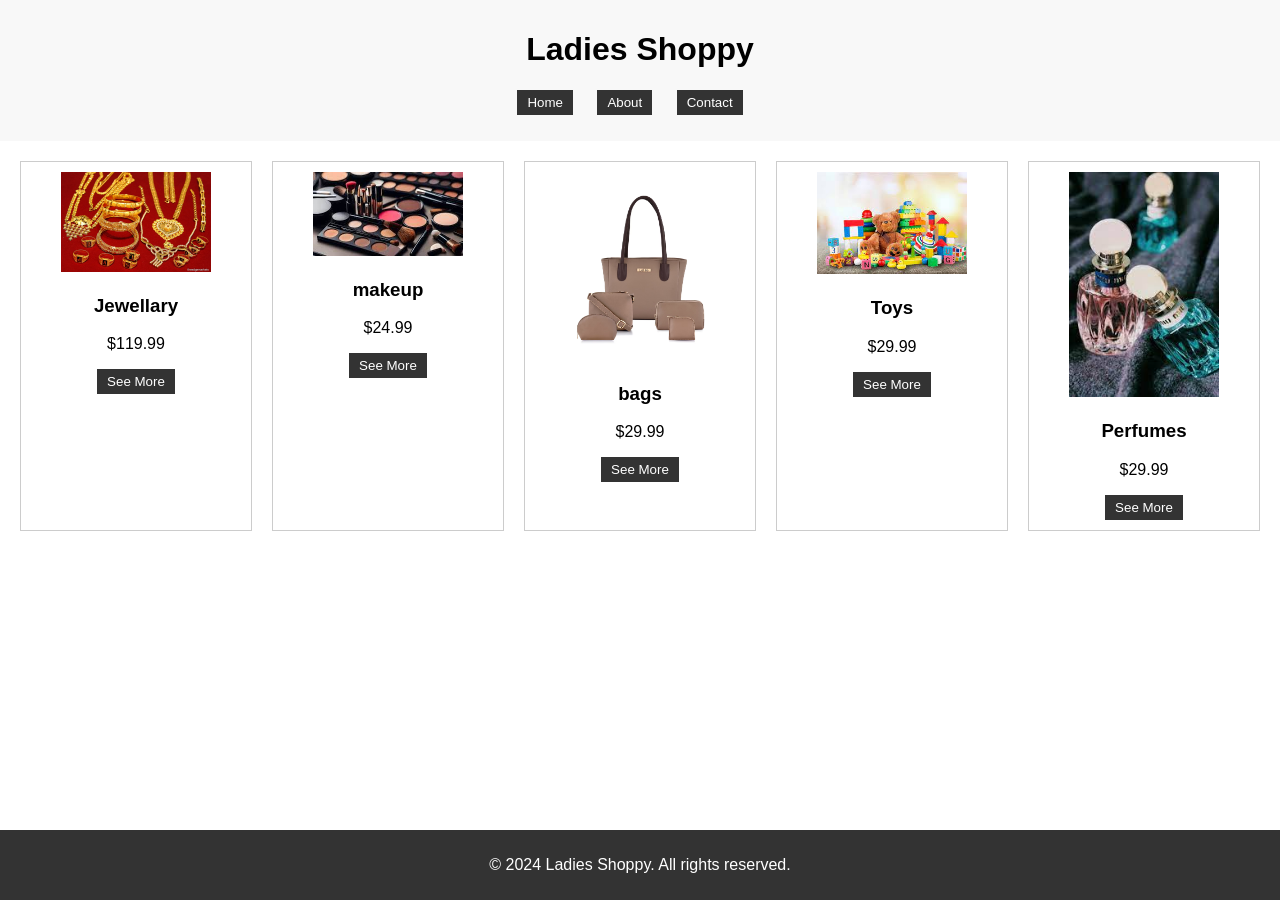
==== index.html @ 55076e14 "Add files via upload" ====
<!DOCTYPE html>
<html lang="en">
<head>
<meta charset="UTF-8">
<meta name="viewport" content="width=device-width, initial-scale=1.0">
<title>Ladies Shoppy</title>
<link rel="stylesheet" href="style.css">
</head>
<body>
<header>
    <h1>Ladies Shoppy</h1>
    <nav>
        <ul>
            <li><a href="regist.html" target="-blank"> <button class="btn">Home</button></a></li>
            
            <li><a href="About.html" target="-blank"> <button class="btn">About</button></a></li>
            <li><a href="cont.html" target="-blank"> <button class="btn">Contact</button></a></li>
        </ul>
    </nav>
</header>
<main>
    <section class="products">
        <div class="product">
            <img src="jewellary" alt="Product 1">
            <h3>Jewellary</h3>
            <p>$119.99</p>
           <a href="jewellery.html" target="-blank"> <button class="btn">See More</button></a>
             
        </div>
        <div class="product">
            <img src="makeup" alt="Product 2">
            <h3>makeup</h3>
            <p>$24.99</p>
            
            <a href="makeup.html" target="-blank"> <button class="btn">See More</button></a>

        </div>
        <div class="product">
            <img src="bags" alt="Product 3">
            <h3>bags</h3>
            <p>$29.99</p>
            
            <a href="bag.html" target="-blank"> <button class="btn">See More</button></a>

        </div>
        <div class="product">
            <img src="Toys.jpeg" alt="Product 4 ">
            <h3>Toys</h3>
            <p>$29.99</p>
            
            <a href="toy.html" target="-blank"> <button class="btn">See More</button></a>

        </div>
        <div class="product">
            <img src="gift" alt="Product 5">
            <h3>Perfumes</h3>
            <p>$29.99</p>
            
            <a href="perfume.html" target="-blank"> <button class="btn">See More</button></a>

        </div>

        <!-- Add more product items as needed -->
    </section>
</main>
<footer>
    <p>&copy; 2024 Ladies Shoppy. All rights reserved.</p>
</footer>
</body>
</html>
---- style.css ----
body {
    font-family: Arial, sans-serif;
    margin: 0;
    padding: 0;
    box-sizing: border-box;
}
header {
    background-color: #f8f8f8;
    padding: 10px 0;
    text-align: center;
}
nav ul {
    list-style-type: none;
    padding: 0;
}
nav ul li {
    display: inline-block;
    margin-right: 20px;
}
nav ul li a {
    text-decoration: none;
    color: #333;
    font-weight: bold;
}
main {
    padding: 20px;
}
.products {
    display: grid;
    grid-template-columns: repeat(auto-fill, minmax(200px, 1fr));
    gap: 20px;
}
.product {
    border: 1px solid #ccc;
    padding: 10px;
    text-align: center;
}
.product img {
    max-width: 150px;
}
button {
    background-color: #333;
    color: #fff;
    padding: 5px 10px;
    border: none;
    cursor: pointer;
}
button:hover {
    background-color: #555;
}
footer {
    background-color: #333;
    color: #fff;
    text-align: center;
    padding: 10px 0;
    position: fixed;
    bottom: 0;
    left: 0;
    width: 100%;
}
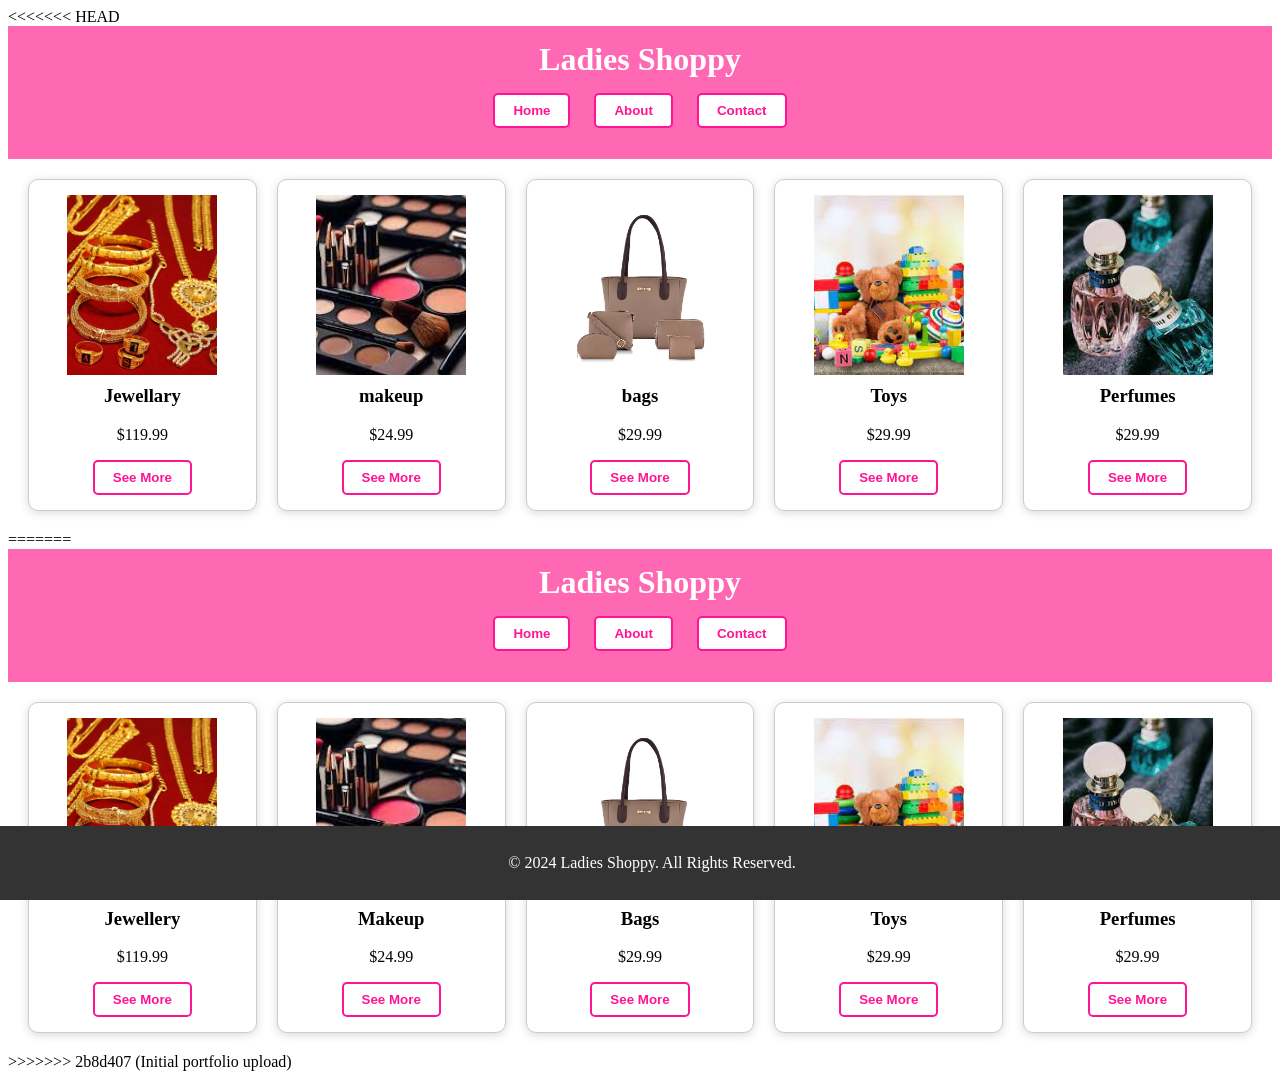
==== commit 76cf9147: "Initial portfolio upload :wq#	modified:   About.html" ====
--- a/index.html
+++ b/index.html
@@ -1,3 +1,4 @@
+<<<<<<< HEAD
 <!DOCTYPE html>
 <html lang="en">
 <head>
@@ -69,3 +70,85 @@
 </body>
 </html>
 
+=======
+<!DOCTYPE html>
+<html lang="en">
+<head>
+    <meta charset="UTF-8">
+    <meta name="viewport" content="width=device-width, initial-scale=1.0">
+    <title>Ladies Shoppy</title>
+    <link rel="stylesheet" href="style.css">
+</head>
+
+<body>
+
+<header>
+    <h1>Ladies Shoppy</h1>
+
+    <nav>
+        <ul>
+            <li><a href="regist.html" target="_blank"><button class="btn">Home</button></a></li>
+            <li><a href="About.html" target="_blank"><button class="btn">About</button></a></li>
+            <li><a href="cont.html" target="_blank"><button class="btn">Contact</button></a></li>
+        </ul>
+    </nav>
+</header>
+
+<main>
+    <section class="products">
+
+        <div class="product">
+            <img src="jewellary" alt="Jewellery">
+            <h3>Jewellery</h3>
+            <p>$119.99</p>
+            <a href="jewellery.html" target="_blank">
+                <button class="btn">See More</button>
+            </a>
+        </div>
+
+        <div class="product">
+            <img src="makeup" alt="Makeup">
+            <h3>Makeup</h3>
+            <p>$24.99</p>
+            <a href="makeup.html" target="_blank">
+                <button class="btn">See More</button>
+            </a>
+        </div>
+
+        <div class="product">
+            <img src="bags" alt="Bags">
+            <h3>Bags</h3>
+            <p>$29.99</p>
+            <a href="bag.html" target="_blank">
+                <button class="btn">See More</button>
+            </a>
+        </div>
+
+        <div class="product">
+            <img src="Toys.jpeg" alt="Toys">
+            <h3>Toys</h3>
+            <p>$29.99</p>
+            <a href="toy.html" target="_blank">
+                <button class="btn">See More</button>
+            </a>
+        </div>
+
+        <div class="product">
+            <img src="gift" alt="Perfumes">
+            <h3>Perfumes</h3>
+            <p>$29.99</p>
+            <a href="perfume.html" target="_blank">
+                <button class="btn">See More</button>
+            </a>
+        </div>
+
+    </section>
+</main>
+
+<footer>
+    <p>&copy; 2024 Ladies Shoppy. All Rights Reserved.</p>
+</footer>
+
+</body>
+</html>
+>>>>>>> 2b8d407 (Initial portfolio upload)
--- a/style.css
+++ b/style.css
@@ -1,3 +1,4 @@
+<<<<<<< HEAD
 body {
     font-family: Arial, sans-serif;
     margin: 0;
@@ -58,3 +59,89 @@
     left: 0;
     width: 100%;
 }
+=======
+body {
+    font-family: Arial, sans-serif;
+    margin: 0;
+    padding: 0;
+    box-sizing: border-box;
+    background-color: #f8f8f8;
+}
+
+header {
+    background-color: #ff69b4;
+    color: white;
+    padding: 15px;
+    text-align: center;
+}
+
+header h1 {
+    margin: 0;
+}
+
+nav ul {
+    list-style: none;
+    padding: 0;
+    margin-top: 15px;
+}
+
+nav ul li {
+    display: inline-block;
+    margin: 0 10px;
+}
+
+nav ul li a {
+    text-decoration: none;
+}
+
+.btn {
+    background-color: white;
+    color: #ff1493;
+    border: 2px solid #ff1493;
+    padding: 8px 18px;
+    border-radius: 5px;
+    cursor: pointer;
+    font-weight: bold;
+}
+
+.btn:hover {
+    background-color: #ff1493;
+    color: white;
+}
+
+main {
+    padding: 20px;
+}
+
+.products {
+    display: grid;
+    grid-template-columns: repeat(auto-fit, minmax(220px, 1fr));
+    gap: 20px;
+}
+
+.product {
+    background: white;
+    border-radius: 10px;
+    box-shadow: 0 2px 10px rgba(0,0,0,0.15);
+    padding: 15px;
+    text-align: center;
+}
+
+.product img {
+    width: 180px;
+    height: 180px;
+    object-fit: cover;
+}
+
+.product h3 {
+    margin-top: 10px;
+}
+
+footer {
+    background-color: #333;
+    color: white;
+    text-align: center;
+    padding: 12px;
+    margin-top: 30px;
+}
+>>>>>>> 2b8d407 (Initial portfolio upload)
--- a/style.css
+++ b/style.css
@@ -1,3 +1,4 @@
+<<<<<<< HEAD
 body {
     font-family: Arial, sans-serif;
     margin: 0;
@@ -58,3 +59,89 @@
     left: 0;
     width: 100%;
 }
+=======
+body {
+    font-family: Arial, sans-serif;
+    margin: 0;
+    padding: 0;
+    box-sizing: border-box;
+    background-color: #f8f8f8;
+}
+
+header {
+    background-color: #ff69b4;
+    color: white;
+    padding: 15px;
+    text-align: center;
+}
+
+header h1 {
+    margin: 0;
+}
+
+nav ul {
+    list-style: none;
+    padding: 0;
+    margin-top: 15px;
+}
+
+nav ul li {
+    display: inline-block;
+    margin: 0 10px;
+}
+
+nav ul li a {
+    text-decoration: none;
+}
+
+.btn {
+    background-color: white;
+    color: #ff1493;
+    border: 2px solid #ff1493;
+    padding: 8px 18px;
+    border-radius: 5px;
+    cursor: pointer;
+    font-weight: bold;
+}
+
+.btn:hover {
+    background-color: #ff1493;
+    color: white;
+}
+
+main {
+    padding: 20px;
+}
+
+.products {
+    display: grid;
+    grid-template-columns: repeat(auto-fit, minmax(220px, 1fr));
+    gap: 20px;
+}
+
+.product {
+    background: white;
+    border-radius: 10px;
+    box-shadow: 0 2px 10px rgba(0,0,0,0.15);
+    padding: 15px;
+    text-align: center;
+}
+
+.product img {
+    width: 180px;
+    height: 180px;
+    object-fit: cover;
+}
+
+.product h3 {
+    margin-top: 10px;
+}
+
+footer {
+    background-color: #333;
+    color: white;
+    text-align: center;
+    padding: 12px;
+    margin-top: 30px;
+}
+>>>>>>> 2b8d407 (Initial portfolio upload)
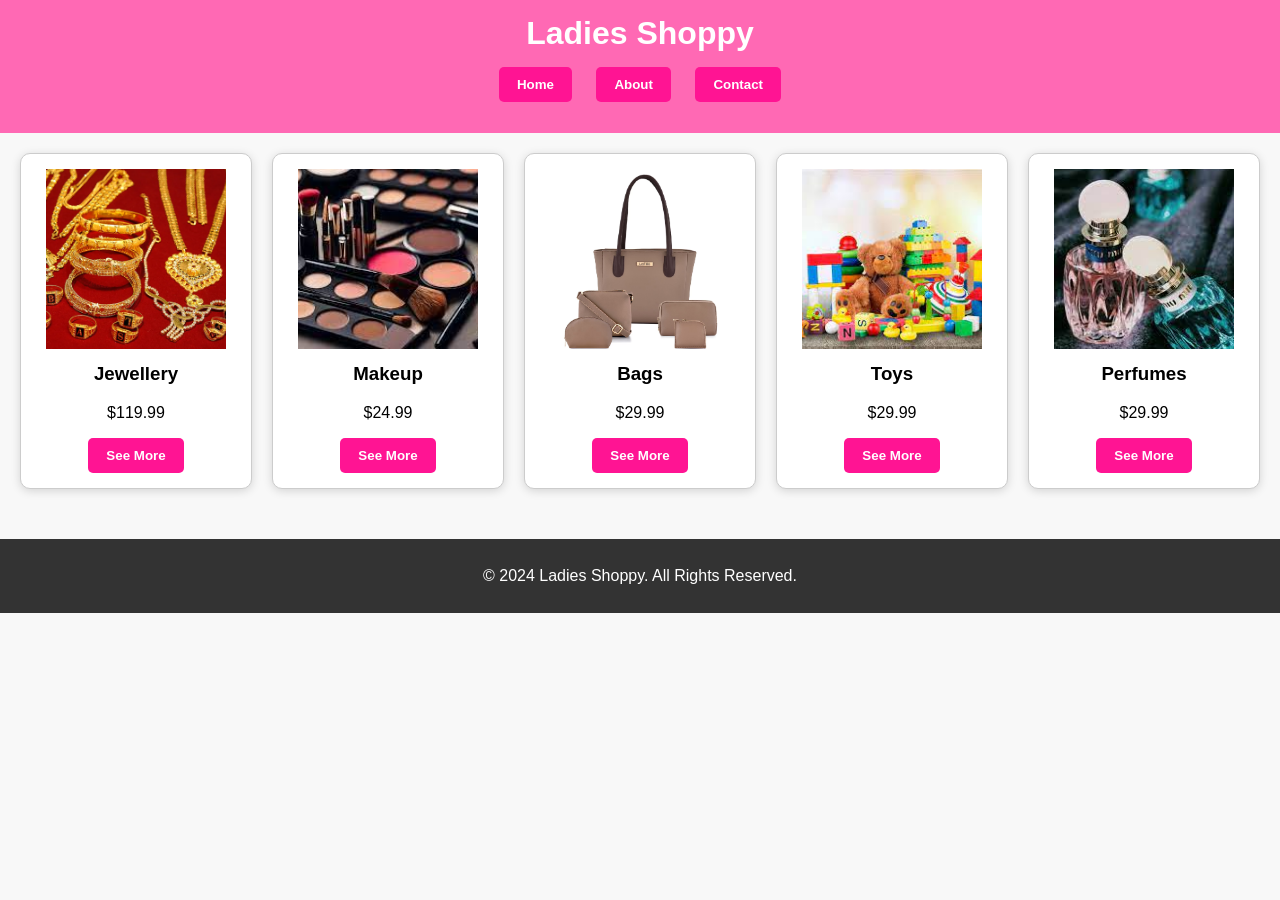
==== commit 8ad95068: "Fixed index.html merge conflict" ====
--- a/index.html
+++ b/index.html
@@ -1,78 +1,6 @@
-<<<<<<< HEAD
-<!DOCTYPE html>
-<html lang="en">
-<head>
-<meta charset="UTF-8">
-<meta name="viewport" content="width=device-width, initial-scale=1.0">
-<title>Ladies Shoppy</title>
-<link rel="stylesheet" href="style.css">
-</head>
-<body>
-<header>
-    <h1>Ladies Shoppy</h1>
-    <nav>
-        <ul>
-            <li><a href="regist.html" target="-blank"> <button class="btn">Home</button></a></li>
-            
-            <li><a href="About.html" target="-blank"> <button class="btn">About</button></a></li>
-            <li><a href="cont.html" target="-blank"> <button class="btn">Contact</button></a></li>
-        </ul>
-    </nav>
-</header>
-<main>
-    <section class="products">
-        <div class="product">
-            <img src="jewellary" alt="Product 1">
-            <h3>Jewellary</h3>
-            <p>$119.99</p>
-           <a href="jewellery.html" target="-blank"> <button class="btn">See More</button></a>
-             
-        </div>
-        <div class="product">
-            <img src="makeup" alt="Product 2">
-            <h3>makeup</h3>
-            <p>$24.99</p>
-            
-            <a href="makeup.html" target="-blank"> <button class="btn">See More</button></a>
-
-        </div>
-        <div class="product">
-            <img src="bags" alt="Product 3">
-            <h3>bags</h3>
-            <p>$29.99</p>
-            
-            <a href="bag.html" target="-blank"> <button class="btn">See More</button></a>
-
-        </div>
-        <div class="product">
-            <img src="Toys.jpeg" alt="Product 4 ">
-            <h3>Toys</h3>
-            <p>$29.99</p>
-            
-            <a href="toy.html" target="-blank"> <button class="btn">See More</button></a>
-
-        </div>
-        <div class="product">
-            <img src="gift" alt="Product 5">
-            <h3>Perfumes</h3>
-            <p>$29.99</p>
-            
-            <a href="perfume.html" target="-blank"> <button class="btn">See More</button></a>
-
-        </div>
-
-        <!-- Add more product items as needed -->
-    </section>
-</main>
-<footer>
-    <p>&copy; 2024 Ladies Shoppy. All rights reserved.</p>
-</footer>
-</body>
-</html>
-
-=======
 <!DOCTYPE html>
 <html lang="en">
+
 <head>
     <meta charset="UTF-8">
     <meta name="viewport" content="width=device-width, initial-scale=1.0">
@@ -82,73 +10,87 @@
 
 <body>
 
-<header>
-    <h1>Ladies Shoppy</h1>
+    <header>
+        <h1>Ladies Shoppy</h1>
 
-    <nav>
-        <ul>
-            <li><a href="regist.html" target="_blank"><button class="btn">Home</button></a></li>
-            <li><a href="About.html" target="_blank"><button class="btn">About</button></a></li>
-            <li><a href="cont.html" target="_blank"><button class="btn">Contact</button></a></li>
-        </ul>
-    </nav>
-</header>
+        <nav>
+            <ul>
+                <li>
+                    <a href="regist.html" target="_blank">
+                        <button class="btn">Home</button>
+                    </a>
+                </li>
 
-<main>
-    <section class="products">
+                <li>
+                    <a href="About.html" target="_blank">
+                        <button class="btn">About</button>
+                    </a>
+                </li>
 
-        <div class="product">
-            <img src="jewellary" alt="Jewellery">
-            <h3>Jewellery</h3>
-            <p>$119.99</p>
-            <a href="jewellery.html" target="_blank">
-                <button class="btn">See More</button>
-            </a>
-        </div>
+                <li>
+                    <a href="cont.html" target="_blank">
+                        <button class="btn">Contact</button>
+                    </a>
+                </li>
+            </ul>
+        </nav>
+    </header>
 
-        <div class="product">
-            <img src="makeup" alt="Makeup">
-            <h3>Makeup</h3>
-            <p>$24.99</p>
-            <a href="makeup.html" target="_blank">
-                <button class="btn">See More</button>
-            </a>
-        </div>
+    <main>
+        <section class="products">
 
-        <div class="product">
-            <img src="bags" alt="Bags">
-            <h3>Bags</h3>
-            <p>$29.99</p>
-            <a href="bag.html" target="_blank">
-                <button class="btn">See More</button>
-            </a>
-        </div>
+            <div class="product">
+                <img src="jewellary" alt="Jewellery">
+                <h3>Jewellery</h3>
+                <p>$119.99</p>
+                <a href="jewellery.html" target="_blank">
+                    <button class="btn">See More</button>
+                </a>
+            </div>
 
-        <div class="product">
-            <img src="Toys.jpeg" alt="Toys">
-            <h3>Toys</h3>
-            <p>$29.99</p>
-            <a href="toy.html" target="_blank">
-                <button class="btn">See More</button>
-            </a>
-        </div>
+            <div class="product">
+                <img src="makeup" alt="Makeup">
+                <h3>Makeup</h3>
+                <p>$24.99</p>
+                <a href="makeup.html" target="_blank">
+                    <button class="btn">See More</button>
+                </a>
+            </div>
 
-        <div class="product">
-            <img src="gift" alt="Perfumes">
-            <h3>Perfumes</h3>
-            <p>$29.99</p>
-            <a href="perfume.html" target="_blank">
-                <button class="btn">See More</button>
-            </a>
-        </div>
+            <div class="product">
+                <img src="bags" alt="Bags">
+                <h3>Bags</h3>
+                <p>$29.99</p>
+                <a href="bag.html" target="_blank">
+                    <button class="btn">See More</button>
+                </a>
+            </div>
 
-    </section>
-</main>
+            <div class="product">
+                <img src="Toys.jpeg" alt="Toys">
+                <h3>Toys</h3>
+                <p>$29.99</p>
+                <a href="toy.html" target="_blank">
+                    <button class="btn">See More</button>
+                </a>
+            </div>
 
-<footer>
-    <p>&copy; 2024 Ladies Shoppy. All Rights Reserved.</p>
-</footer>
+            <div class="product">
+                <img src="gift" alt="Perfumes">
+                <h3>Perfumes</h3>
+                <p>$29.99</p>
+                <a href="perfume.html" target="_blank">
+                    <button class="btn">See More</button>
+                </a>
+            </div>
+
+        </section>
+    </main>
+
+    <footer>
+        <p>&copy; 2024 Ladies Shoppy. All Rights Reserved.</p>
+    </footer>
 
 </body>
-</html>
->>>>>>> 2b8d407 (Initial portfolio upload)
+
+</html>
--- a/style.css
+++ b/style.css
@@ -1,65 +1,3 @@
-<<<<<<< HEAD
-body {
-    font-family: Arial, sans-serif;
-    margin: 0;
-    padding: 0;
-    box-sizing: border-box;
-}
-header {
-    background-color: #f8f8f8;
-    padding: 10px 0;
-    text-align: center;
-}
-nav ul {
-    list-style-type: none;
-    padding: 0;
-}
-nav ul li {
-    display: inline-block;
-    margin-right: 20px;
-}
-nav ul li a {
-    text-decoration: none;
-    color: #333;
-    font-weight: bold;
-}
-main {
-    padding: 20px;
-}
-.products {
-    display: grid;
-    grid-template-columns: repeat(auto-fill, minmax(200px, 1fr));
-    gap: 20px;
-}
-.product {
-    border: 1px solid #ccc;
-    padding: 10px;
-    text-align: center;
-}
-.product img {
-    max-width: 150px;
-}
-button {
-    background-color: #333;
-    color: #fff;
-    padding: 5px 10px;
-    border: none;
-    cursor: pointer;
-}
-button:hover {
-    background-color: #555;
-}
-footer {
-    background-color: #333;
-    color: #fff;
-    text-align: center;
-    padding: 10px 0;
-    position: fixed;
-    bottom: 0;
-    left: 0;
-    width: 100%;
-}
-=======
 body {
     font-family: Arial, sans-serif;
     margin: 0;
@@ -92,21 +30,24 @@
 
 nav ul li a {
     text-decoration: none;
+    color: white;
+    font-weight: bold;
 }
 
-.btn {
-    background-color: white;
-    color: #ff1493;
-    border: 2px solid #ff1493;
-    padding: 8px 18px;
+.btn,
+button {
+    background-color: #ff1493;
+    color: white;
+    border: none;
+    padding: 10px 18px;
     border-radius: 5px;
     cursor: pointer;
     font-weight: bold;
 }
 
-.btn:hover {
-    background-color: #ff1493;
-    color: white;
+.btn:hover,
+button:hover {
+    background-color: #e01384;
 }
 
 main {
@@ -121,8 +62,9 @@
 
 .product {
     background: white;
+    border: 1px solid #ccc;
     border-radius: 10px;
-    box-shadow: 0 2px 10px rgba(0,0,0,0.15);
+    box-shadow: 0 2px 10px rgba(0, 0, 0, 0.15);
     padding: 15px;
     text-align: center;
 }
@@ -143,5 +85,4 @@
     text-align: center;
     padding: 12px;
     margin-top: 30px;
-}
->>>>>>> 2b8d407 (Initial portfolio upload)
+}
